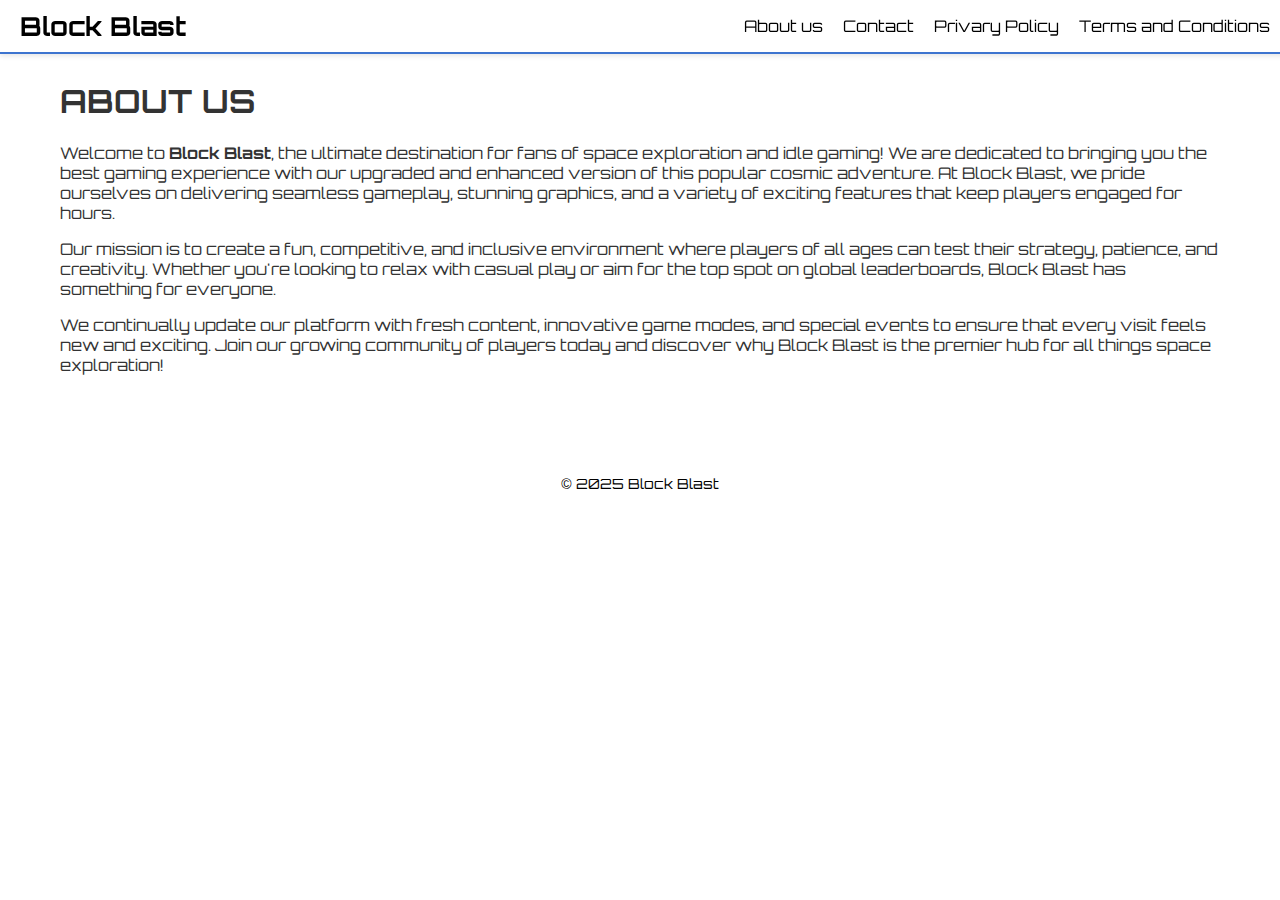
==== about.html @ 8b860dbf "Add files via upload" ====
<!DOCTYPE html>
<html lang="en">
<head>
    <meta charset="UTF-8">
    <meta name="viewport" content="width=device-width, initial-scale=1.0">
    <title>About Us - Block Blast</title>
    <link rel="stylesheet" href="https://cdnjs.cloudflare.com/ajax/libs/font-awesome/6.0.0-beta3/css/all.min.css">
    <link href="https://fonts.googleapis.com/css2?family=Orbitron:wght@400;700&display=swap" rel="stylesheet">
    <link rel="stylesheet" href="style.css">
    <link rel="stylesheet" href="layout.css">
</head>
<body class="about-page">
    <!-- Top Menu -->
    <nav class="top-menu">
        <div class="logo">
            <a href="/">Block Blast</a>
        </div>
        <div class="menu-links">
            <a href="/about.html">About us</a>
            <a href="/contact.html">Contact</a>
            <a href="/privacy.html">Privary Policy</a>
            <a href="/terms.html">Terms and Conditions</a>
        </div>
    </nav>

    <!-- About Us Content -->
    <div class="about-container">
        <h1>ABOUT US</h1>
        <p>
            Welcome to <strong>Block Blast</strong>, the ultimate destination for fans of space exploration and idle gaming! We are dedicated to bringing you the best gaming experience with our upgraded and enhanced version of this popular cosmic adventure. At Block Blast, we pride ourselves on delivering seamless gameplay, stunning graphics, and a variety of exciting features that keep players engaged for hours.
        </p>
        <p>
            Our mission is to create a fun, competitive, and inclusive environment where players of all ages can test their strategy, patience, and creativity. Whether you're looking to relax with casual play or aim for the top spot on global leaderboards, Block Blast has something for everyone.
        </p>
        <p>
            We continually update our platform with fresh content, innovative game modes, and special events to ensure that every visit feels new and exciting. Join our growing community of players today and discover why Block Blast is the premier hub for all things space exploration!
        </p>
    </div>

    <!-- Footer -->
    <footer class="footer">
        <p>© 2025 Block Blast</p>
    </footer>
</body>
</html>
---- style.css ----
:root {
    --primary-bg: #4469c0;
    --empty-cell: #1e2d50;
    --grid-bg: #2a3a60;
    --grid-border: #2a3a60;
    --yellow: #f6c80c;
    --purple: #9933d4;
    --blue: #45ccc0;
    --green: #7fc50b;
    --orange: #ee4605;
    --red: #ec339f;
    --text-color: #ffffff;
    --shadow-intensity: 0.2;
    --highlight-color: rgba(255, 255, 255, 0.15);
    --invalid-color: rgba(255, 0, 0, 0.2);
    --focus-outline: 2px solid white;
    --keyboard-highlight: 0 0 10px white;
    --a11y-contrast: #ffffff;
}


.game-container {
    width: 100%;
    display: flex;
    flex-direction: column;
    align-items: center;
    min-height: 100vh; 
    padding: 20px 0; 
    box-sizing: border-box;
    background: #3d74cf;
    position: relative;
    overflow: auto;
  }

  
.header {
    display: flex;
    justify-content: space-between;
    width: 100%;
    max-width: 550px;
    margin: 0 auto 10px auto;
    padding: 0;
}

.score {
    font-size: 32px;
    font-weight: bold;
    color: white;
    text-shadow: 0 1px 3px rgba(0, 0, 0, 0.15);
}

.high-score {
    display: flex;
    align-items: center;
}

.crown {
    color: gold;
    font-size: 32px;
    margin-right: 8px;
    filter: drop-shadow(0 1px 3px rgba(0, 0, 0, 0.2));
}


.grid-container {
    background-color: var(--grid-bg);
    border-radius: 12px;
    padding: 10px;
    margin: 20px auto;
    box-shadow: 0 5px 15px rgba(0, 0, 0, 0.2);
    width: 520px;
    box-sizing: border-box;
    display: block;
  }


.grid-container:focus {
    outline: var(--focus-outline);
    box-shadow: var(--keyboard-highlight);
}

.grid {
    display: grid;
    grid-template-columns: repeat(8, 1fr);
    grid-template-rows: repeat(8, 1fr);
    gap: 3px;
    width: 500px;
    height: 500px;
}

.cell {
    background-color: var(--empty-cell);
    border-radius: 3px;
    transition: background-color 0.15s ease-out;
    position: relative;
    overflow: hidden;
}

/* Improve cell accessibility */
.cell:focus {
    outline: var(--focus-outline);
    box-shadow: var(--keyboard-highlight);
    z-index: 2;
}


.yellow-highlight {
    background-color: rgba(255, 206, 85, 0.5) !important; /* 50% transparent yellow */
}

.purple-highlight {
    background-color: rgba(199, 120, 229, 0.5) !important; /* 50% transparent purple */
}

.blue-highlight {
    background-color: rgba(85, 136, 255, 0.5) !important; /* 50% transparent blue */
}

.green-highlight {
    background-color: rgba(76, 210, 106, 0.5) !important; /* 50% transparent green */
}

.red-highlight {
    background-color: rgba(255, 85, 85, 0.5) !important; /* 50% transparent red */
}

/* Keep the invalid highlight style */
.invalid {
    background-color: rgba(255, 0, 0, 0.2) !important;
    box-shadow: inset 0 0 5px rgba(255, 0, 0, 0.5);
}


.invalid {
    background-color: var(--invalid-color) !important;
    /* Add texture for colorblind users */
    background-image: linear-gradient(45deg, rgba(255, 0, 0, 0.3) 25%, transparent 25%, transparent 50%, rgba(255, 0, 0, 0.3) 50%, rgba(255, 0, 0, 0.3) 75%, transparent 75%, transparent);
    background-size: 8px 8px;
}

/* Modern 3D effect for cells - optimized for performance */
.yellow-cell, .purple-cell, .blue-cell, .green-cell, .orange-cell, .red-cell {
    position: relative;
    border-radius: 3px;
    overflow: hidden;
    will-change: transform, opacity;
}

/* Base styles for each colored block with soft 3D effect */
.yellow-cell {
    background-color: var(--yellow);
    box-shadow: inset 2px 2px 3px rgba(255, 255, 255, 0.4),
                inset -2px -2px 3px rgba(0, 0, 0, 0.1);
}

.purple-cell {
    background-color: var(--purple);
    box-shadow: inset 2px 2px 3px rgba(255, 255, 255, 0.4),
                inset -2px -2px 3px rgba(0, 0, 0, 0.1);
}

.blue-cell {
    background-color: var(--blue);
    box-shadow: inset 2px 2px 3px rgba(255, 255, 255, 0.4),
                inset -2px -2px 3px rgba(0, 0, 0, 0.1);
}

.green-cell {
    background-color: var(--green);
    box-shadow: inset 2px 2px 3px rgba(255, 255, 255, 0.4),
                inset -2px -2px 3px rgba(0, 0, 0, 0.1);
}

.orange-cell, .red-cell {
    background-color: var(--orange);
    box-shadow: inset 2px 2px 3px rgba(255, 255, 255, 0.4),
                inset -2px -2px 3px rgba(0, 0, 0, 0.1);
}

/* Improve blocks container positioning */
.blocks-container {
    display: flex;
    justify-content: space-between;
    align-items: center;
    width: 100%;
    max-width: 520px; 
    margin: 10px 15px;
    height: 100px;
    position: relative;
    gap: 10px;
  }
  
  

  .block {
    position: absolute; /* Keep this for dragging */
    cursor: grab;
  }

  .dragging {
    position: absolute;
    z-index: 1000;
    pointer-events: none;
  }

.block {
    display: inline-flex;
    position: relative;
    cursor: grab;
    margin: 0 15px;
    transform-origin: center bottom;
    transition: transform 0.2s ease, filter 0.2s ease;
    /* Use hardware acceleration */
    will-change: transform;
    backface-visibility: hidden;
}


/* Focus styles for keyboard navigation */
.block:focus {
    outline: var(--focus-outline);
    box-shadow: var(--keyboard-highlight);
    z-index: 100;
}

/* Improved selected state for keyboard navigation */
.block.keyboard-selected {
    transform: translate(-50%, -50%) scale(1.1) !important;
    box-shadow: var(--keyboard-highlight);
    z-index: 50;
    /* Add pattern for colorblind users */
    background-image: linear-gradient(45deg, rgba(255, 255, 255, 0.1) 25%, transparent 25%, transparent 50%, rgba(255, 255, 255, 0.1) 50%, rgba(255, 255, 255, 0.1) 75%, transparent 75%, transparent);
    background-size: 8px 8px;
}

.dragging {
    position: absolute;
    z-index: 1000;
    pointer-events: none;
    cursor: grabbing;
    /* Use hardware acceleration */
    will-change: transform;
}

/* Block cell styling with soft 3D effect */
.block-cell {
    border-radius: 3px;
    position: relative;
    overflow: hidden;
}

/* Game over screen improvements */
#game-over {
    position: fixed;
    top: 0;
    left: 0;
    width: 100%;
    height: 100%;
    background-color: rgba(15, 23, 42, 0.8);
    display: flex;
    flex-direction: column;
    justify-content: center;
    align-items: center;
    z-index: 2000;
    visibility: hidden;
    backdrop-filter: blur(3px);
}

.game-over-text {
    font-size: 36px;
    margin-bottom: 20px;
    font-weight: bold;
    color: white;
}

/* Enhanced accessibility for game over */
.final-score, .stats {
    font-size: 24px;
    margin-bottom: 20px;
    color: white;
    text-align: center;
}

.stats {
    font-size: 16px;
}

.restart-button {
    background-color: var(--blue);
    color: white;
    border: none;
    padding: 12px 24px;
    font-size: 18px;
    border-radius: 8px;
    cursor: pointer;
    transition: all 0.2s ease;
    box-shadow: inset 2px 2px 3px rgba(255, 255, 255, 0.3),
                inset -2px -2px 3px rgba(0, 0, 0, 0.1);
}

.restart-button:hover {
    background-color: var(--blue);
    filter: brightness(1.1);
    transform: translateY(-2px);
}

.restart-button:active {
    transform: translateY(1px);
}

/* Improved focus style for restart button */
.restart-button:focus {
    outline: var(--focus-outline);
    box-shadow: var(--keyboard-highlight);
}

/* Optimized animations */
@keyframes clear-animation {
    0% { transform: scale(1); opacity: 1; }
    50% { transform: scale(1.05); opacity: 0.7; }
    100% { transform: scale(0); opacity: 0; }
}

.clearing {
    animation: clear-animation 0.3s forwards;
}

@keyframes fade-in {
    0% { opacity: 0; transform: translateY(10px); }
    100% { opacity: 1; transform: translateY(0); }
}

.fade-in {
    opacity: 0;
    animation: fade-in 0.3s cubic-bezier(0.25, 0.1, 0.25, 1) forwards;
}

/* Loading screen improvements */
#loading-screen {
    position: fixed;
    top: 0;
    left: 0;
    width: 100%;
    height: 100%;
    background-color: var(--primary-bg);
    display: flex;
    flex-direction: column;
    justify-content: center;
    align-items: center;
    z-index: 3000;
    transition: opacity 0.5s;
}

.loading-text {
    font-size: 24px;
    margin-bottom: 20px;
    color: white;
}

.spinner {
    width: 40px;
    height: 40px;
    border: 4px solid rgba(255, 255, 255, 0.2);
    border-radius: 50%;
    border-top-color: white;
    animation: spin 1s linear infinite;
    /* Use hardware acceleration */
    will-change: transform;
}

@keyframes spin {
    to { transform: rotate(360deg); }
}



/* Improved shake animation with better performance */
@keyframes shake {
    10%, 90% { transform: translate3d(-1px, 0, 0); }
    20%, 80% { transform: translate3d(1px, 0, 0); }
    30%, 50%, 70% { transform: translate3d(-2px, 0, 0); }
    40%, 60% { transform: translate3d(2px, 0, 0); }
}


/* Optimized particle styles */
.particle {
    position: absolute;
    pointer-events: none;
    z-index: 2000;
    /* Use hardware acceleration */
    will-change: transform, opacity;
}

.particle-circle {
    border-radius: 50%;
}

.particle-square {
    border-radius: 2px;
}

.particle-triangle {
    clip-path: polygon(50% 0%, 0% 100%, 100% 100%);
}

.particle-star {
    clip-path: polygon(50% 0%, 61% 35%, 98% 35%, 68% 57%, 79% 91%, 50% 70%, 21% 91%, 32% 57%, 2% 35%, 39% 35%);
}

/* Score popup */
.score-popup {
    position: absolute;
    pointer-events: none;
    font-weight: bold;
    z-index: 1000;
    color: white;
    text-shadow: 0 1px 3px rgba(0, 0, 0, 0.2);
    /* Use hardware acceleration */
    will-change: transform, opacity;
}

/* Combo message */
.combo-message {
    position: absolute;
    transform: translate(-50%, -50%);
    font-size: 32px;
    font-weight: bold;
    color: #fff;
    text-shadow: 0 0 10px rgba(255, 255, 255, 0.7), 0 0 20px rgba(255, 255, 255, 0.5);
    z-index: 1500;
    pointer-events: none;
    /* Use hardware acceleration */
    will-change: transform, opacity;
}


/* High contrast mode for accessibility */
@media (prefers-contrast: more) {
    :root {
        --primary-bg: #000033;
        --empty-cell: #000000;
        --grid-bg: #000022;
        --yellow: #ffff00;
        --purple: #ff00ff;
        --blue: #0066ff;
        --green: #00ff00;
        --orange: #ff6600;
        --red: #ff0000;
        --text-color: #ffffff;
        --highlight-color: rgba(255, 255, 255, 0.3);
        --invalid-color: rgba(255, 0, 0, 0.4);
    }
}

/* Reduced motion preference */
@media (prefers-reduced-motion: reduce) {
    * {
        animation-duration: 0.001ms !important;
        animation-iteration-count: 1 !important;
        transition-duration: 0.001ms !important;
    }
    
    .shake, .clearing, .fade-in {
        animation: none !important;
    }
    
    .particle, .score-popup, .combo-message {
        display: none !important;
    }
}
---- layout.css ----
body, html {
    margin: 0;
    padding: 0;
    height: 100%;
    font-family: 'Orbitron', sans-serif;
    overflow: auto;
    color: #333;
    background: #ffffff;
    overflow: auto;
    
}


/* Top Menu Styles */
.top-menu {
    position: fixed;
    top: 0;
    left: 0;
    width: 100%;
    background: #ffffff;
    display: flex;
    justify-content: space-between;
    align-items: center;
    font-size: 20px;
    padding: 10px 20px;
    box-shadow: 0 2px 5px rgba(0, 0, 0, 0.1);
    z-index: 1000;
    border-bottom: 2px solid #3d74cf;
}

.top-menu .logo {
    font-size: 26px;
    font-weight: bold;
    font-family: 'Orbitron', sans-serif;
}

.top-menu .logo a {
    color: #000000;
    text-decoration: none;
}

.top-menu .menu-links {
    display: flex;
    gap: 20px;
    padding-right: 20px;
    margin-right: 10px;
}

.top-menu .menu-links a {
    color: #000000;
    text-decoration: none;
    font-size: 16px;
    font-family: 'Orbitron', sans-serif;
    transition: color 0.3s;
}

.top-menu .menu-links a:hover {
    color: #3d74cf;
}

.hamburger {
    display: none;
    font-size: 24px;
    cursor: pointer;
    color: #000000;
}

/* CSS cho phần mô tả game */
.game-info {
    max-width: 100%; 
    margin: 20px auto; 
    padding: 20px;
    background-color: #fff; 
}

.game-info h2 {
    color: #333; /* Màu đỏ cho tiêu đề chính, giống trong hình */
    font-size: 24px;
    margin-bottom: 10px;
    display: flex;
    align-items: center;
}

.game-info h3 {
    color: #333; /* Màu đỏ cho tiêu đề phụ */
    font-size: 20px;
    margin-top: 15px;
    margin-bottom: 10px;
    display: flex;
    align-items: center;
}

.game-info p {
    font-size: 16px;
    line-height: 1.5;
    margin: 10px 0;
    color: #333; /* Chữ đen */
}

.game-info ul {
    list-style: none;
    padding-left: 0;
    margin: 10px 0;
}

.game-info ul li {
    font-size: 16px;
    margin: 8px 0;
    display: flex;
    align-items: center;
    color: #333; /* Chữ đen */
}

.game-info ul li strong {
    color: #333; /* Màu đỏ cho từ khóa in đậm */
    margin-left: 5px;
}

.game-info a {
    color: #3498db; /* Màu xanh cho liên kết */
    text-decoration: none;
    font-weight: bold;
}

.game-info a:hover {
    text-decoration: underline;
}

.footer {
    text-align: center;
    padding: 10px;
    font-size: 14px;
    color: #000000; /* Chữ trắng để nổi trên nền xanh */
  
}

.about-container {
    padding:60px;
    justify-content: center;
   
}
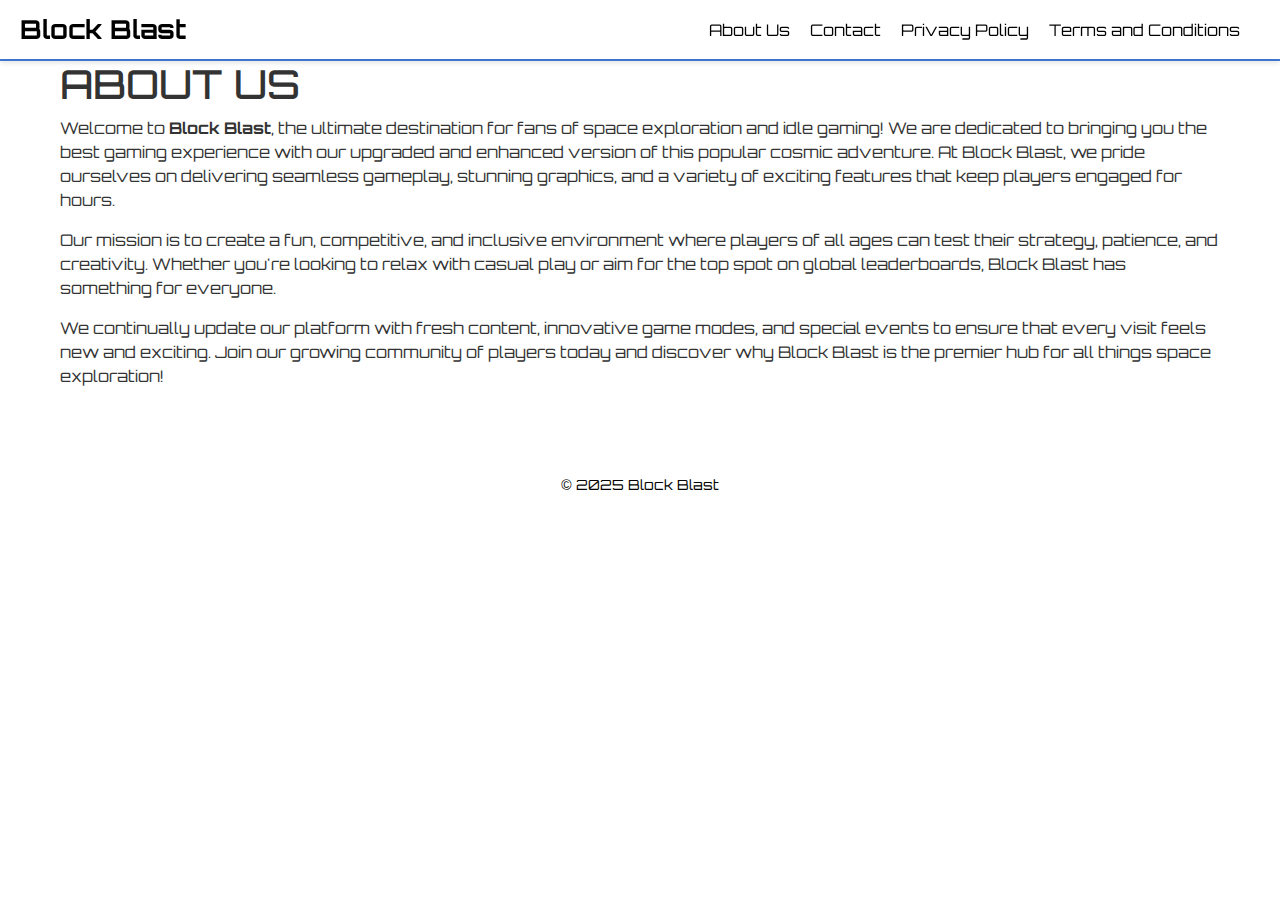
==== commit 689842ef: "Add files via upload" ====
--- a/about.html
+++ b/about.html
@@ -6,21 +6,34 @@
     <title>About Us - Block Blast</title>
     <link rel="stylesheet" href="https://cdnjs.cloudflare.com/ajax/libs/font-awesome/6.0.0-beta3/css/all.min.css">
     <link href="https://fonts.googleapis.com/css2?family=Orbitron:wght@400;700&display=swap" rel="stylesheet">
+    <link href="https://cdn.jsdelivr.net/npm/bootstrap@5.3.0-alpha1/dist/css/bootstrap.min.css" rel="stylesheet">
+    
     <link rel="stylesheet" href="style.css">
+    <link rel="stylesheet" href="hamburger.css">
     <link rel="stylesheet" href="layout.css">
+    <link rel="stylesheet" href="responsive.css">
+    <link rel="stylesheet" href="layout.css">
+    <link rel="stylesheet" href="responsive.css">
+
 </head>
-<body class="about-page">
+<body>
     <!-- Top Menu -->
     <nav class="top-menu">
         <div class="logo">
             <a href="/">Block Blast</a>
         </div>
-        <div class="menu-links">
-            <a href="/about.html">About us</a>
+
+        <div class="hamburger" id="hamburger">
+            <span>☰</span>
+        </div>
+
+        <div class="menu-links" id="menu-links">
+            <a href="/about.html">About Us</a>
             <a href="/contact.html">Contact</a>
-            <a href="/privacy.html">Privary Policy</a>
+            <a href="/privacy.html">Privacy Policy</a>
             <a href="/terms.html">Terms and Conditions</a>
         </div>
+    
     </nav>
 
     <!-- About Us Content -->
@@ -41,5 +54,31 @@
     <footer class="footer">
         <p>© 2025 Block Blast</p>
     </footer>
+
+    <script>
+        // Dropdown menu toggle script
+        document.addEventListener('DOMContentLoaded', () => {
+            const hamburger = document.querySelector('.hamburger');
+            const menuLinks = document.querySelector('.menu-links');
+
+            hamburger.addEventListener('click', () => {
+                menuLinks.classList.toggle('active');
+            });
+
+            // Close menu when clicking a link
+            menuLinks.querySelectorAll('a').forEach(link => {
+                link.addEventListener('click', () => {
+                    menuLinks.classList.remove('active');
+                });
+            });
+            
+            // Close menu when clicking outside
+            document.addEventListener('click', (event) => {
+                if (!event.target.closest('.top-menu')) {
+                    menuLinks.classList.remove('active');
+                }
+            });
+        });
+    </script>
 </body>
 </html>--- a/style.css
+++ b/style.css
@@ -18,61 +18,96 @@
     --a11y-contrast: #ffffff;
 }
 
-
-.game-container {
-    width: 100%;
-    display: flex;
-    flex-direction: column;
-    align-items: center;
-    min-height: 100vh; 
-    padding: 20px 0; 
-    box-sizing: border-box;
-    background: #3d74cf;
-    position: relative;
+/* Responsive CSS for Block Blast game */
+body, html {
+    margin: 0;
+    padding: 0;
+    height: 100%;
+    font-family: 'Orbitron', sans-serif;
+    overflow: auto !important;
+    color: #333;
+    background: #ffffff;
     overflow: auto;
-  }
-
-  
-.header {
-    display: flex;
-    justify-content: space-between;
-    width: 100%;
-    max-width: 550px;
-    margin: 0 auto 10px auto;
-    padding: 0;
-}
-
-.score {
-    font-size: 32px;
-    font-weight: bold;
-    color: white;
-    text-shadow: 0 1px 3px rgba(0, 0, 0, 0.15);
-}
-
-.high-score {
+    
+  }
+  
+  
+  /* CSS cho phần mô tả game */
+  .game-info {
+    max-width: 100%; 
+    margin: 20px auto; 
+    padding: 20px;
+    background-color: #fff; 
+  }
+  
+  .game-info h2 {
+    color: #333; /* Màu đỏ cho tiêu đề chính, giống trong hình */
+    font-size: 24px;
+    margin-bottom: 10px;
     display: flex;
     align-items: center;
-}
-
-.crown {
-    color: gold;
-    font-size: 32px;
-    margin-right: 8px;
-    filter: drop-shadow(0 1px 3px rgba(0, 0, 0, 0.2));
-}
-
-
-.grid-container {
-    background-color: var(--grid-bg);
-    border-radius: 12px;
+  }
+  
+  .game-info h3 {
+    color: #333; /* Màu đỏ cho tiêu đề phụ */
+    font-size: 20px;
+    margin-top: 15px;
+    margin-bottom: 10px;
+    display: flex;
+    align-items: center;
+  }
+  
+  .game-info p {
+    font-size: 16px;
+    line-height: 1.5;
+    margin: 10px 0;
+    color: #333; /* Chữ đen */
+  }
+  
+  .game-info ul {
+    list-style: none;
+    padding-left: 0;
+    margin: 10px 0;
+  }
+  
+  .game-info ul li {
+    font-size: 16px;
+    margin: 8px 0;
+    display: flex;
+    align-items: center;
+    color: #333; /* Chữ đen */
+  }
+  
+  .game-info ul li strong {
+    color: #333; /* Màu đỏ cho từ khóa in đậm */
+    margin-left: 5px;
+  }
+  
+  .game-info a {
+    color: #3498db; /* Màu xanh cho liên kết */
+    text-decoration: none;
+    font-weight: bold;
+  }
+  
+  .game-info a:hover {
+    text-decoration: underline;
+  }
+  
+  .footer {
+    text-align: center;
     padding: 10px;
-    margin: 20px auto;
-    box-shadow: 0 5px 15px rgba(0, 0, 0, 0.2);
-    width: 520px;
-    box-sizing: border-box;
-    display: block;
-  }
-
+    font-size: 14px;
+    color: #000000; /* Chữ trắng để nổi trên nền xanh */
+  
+  }
+  
+  .about-container {
+    padding:60px;
+    justify-content: center;
+   
+  }
+  
+ 
 
 .grid-container:focus {
     outline: var(--focus-outline);
@@ -177,25 +212,6 @@
                 inset -2px -2px 3px rgba(0, 0, 0, 0.1);
 }
 
-/* Improve blocks container positioning */
-.blocks-container {
-    display: flex;
-    justify-content: space-between;
-    align-items: center;
-    width: 100%;
-    max-width: 520px; 
-    margin: 10px 15px;
-    height: 100px;
-    position: relative;
-    gap: 10px;
-  }
-  
-  
-
-  .block {
-    position: absolute; /* Keep this for dragging */
-    cursor: grab;
-  }
 
   .dragging {
     position: absolute;
@@ -203,17 +219,17 @@
     pointer-events: none;
   }
 
-.block {
+  .block {
     display: inline-flex;
     position: relative;
     cursor: grab;
-    margin: 0 15px;
-    transform-origin: center bottom;
+    margin: 5px 0;
     transition: transform 0.2s ease, filter 0.2s ease;
-    /* Use hardware acceleration */
     will-change: transform;
     backface-visibility: hidden;
-}
+    padding: 10px;
+    border-radius: 2px;
+  }
 
 
 /* Focus styles for keyboard navigation */
@@ -247,6 +263,7 @@
     border-radius: 3px;
     position: relative;
     overflow: hidden;
+    
 }
 
 /* Game over screen improvements */
--- a/hamburger.css
+++ b/hamburger.css
@@ -0,0 +1,91 @@
+/* Full-Width Dropdown Mobile Menu Styles */
+.top-menu {
+  position: fixed;
+  top: 0;
+  left: 0;
+  width: 100%;
+  background: #ffffff;
+  display: flex;
+  justify-content: space-between;
+  align-items: center;
+  font-size: 20px;
+  padding: 10px 20px;
+  box-shadow: 0 2px 5px rgba(0, 0, 0, 0.1);
+  z-index: 1000;
+  border-bottom: 2px solid #3d74cf;
+}
+
+.top-menu .logo {
+  font-size: 26px;
+  font-weight: bold;
+}
+
+.top-menu .logo a {
+  color: #000000;
+  text-decoration: none;
+}
+
+.top-menu .menu-links {
+  display: flex;
+  gap: 20px;
+  padding-right: 20px;
+}
+
+.top-menu .menu-links a {
+  color: #000000;
+  text-decoration: none;
+  font-size: 16px;
+  transition: color 0.3s;
+}
+
+.top-menu .menu-links a:hover {
+  color: #3d74cf;
+}
+
+.hamburger {
+  display: none;
+  font-size: 24px;
+  cursor: pointer;
+  color: #000000;
+}
+
+/* Mobile styles */
+@media screen and (max-width: 768px) {
+  .top-menu .menu-links {
+    position: absolute;
+    top: 100%; /* Position right below the header */
+    left: 0;
+    right: 0;
+    width: 100%; /* Full width of the screen */
+    height: auto;
+    background: white;
+    flex-direction: column;
+    gap: 0;
+    transition: opacity 0.3s ease, visibility 0.3s ease;
+    box-shadow: 0 5px 10px rgba(0, 0, 0, 0.1);
+    opacity: 0;
+    visibility: hidden;
+    padding: 0;
+  }
+  
+  .top-menu .menu-links.active {
+    opacity: 1;
+    visibility: visible;
+  }
+  
+  .top-menu .menu-links a {
+    padding: 15px 20px;
+    display: block;
+    border-bottom: 1px solid #eee;
+    width: 100%;
+    box-sizing: border-box;
+    text-align: left;
+  }
+  
+  .hamburger {
+    display: block;
+
+  }
+
+}
+
--- a/layout.css
+++ b/layout.css
@@ -1,142 +1,103 @@
-body, html {
+/* Game container */
+.game-container {
+    background: #3d74cf;
+    min-height: 100vh;
+    padding-top: 80px;
+    position: relative;
+    overflow: visible;
+  }
+  
+  /* This ensures both containers align at the same level */
+  .game-row {
+    align-items: flex-start !important;
+    display: flex;
+    justify-content: center;
+  }
+  
+  /* Both containers need same sizing approach */
+  .grid-container, .blocks-container {
+    margin-top: 0 !important;
+  }
+  
+  /* Grid container */
+  .grid-container {
+    padding: 10px;
+    background-color: var(--grid-bg);
+    border-radius: 12px;
+    box-shadow: 0 5px 15px rgba(0, 0, 0, 0.2);
+    width: 520px;
+    max-width: 100%;
+    box-sizing: border-box;
+    position: relative;
+    display: block;
+  }
+  
+  /* Blocks container - Ensure it has the same top position */
+  .blocks-container {
+    display: flex;
+    flex-direction: column;
+    justify-content: space-around; /* Changed from space-evenly for better spacing */
+    align-items: center;
+    height: 520px; /* Match grid container height */
+    width: 150px;
+    background: var(--grid-bg);
+    gap: 0; /* Remove gap to rely entirely on space-around */
+    border-radius: 12px;
+    padding: 15px;
+    position: relative;
+    box-sizing: border-box;
+  }
+  
+  /* Ensure no margin at top of blocks in container */
+  .blocks-container .block:first-child {
+    margin-top: 0;
+  }
+  
+  /* Ensure no margin at bottom of blocks in container */
+  .blocks-container .block:last-child {
+    margin-bottom: 0;
+  }
+  
+
+  .block {
     margin: 0;
-    padding: 0;
-    height: 100%;
-    font-family: 'Orbitron', sans-serif;
-    overflow: auto;
-    color: #333;
-    background: #ffffff;
-    overflow: auto;
-    
-}
+    padding: 5px;
+  }
+  
 
-
-/* Top Menu Styles */
-.top-menu {
-    position: fixed;
-    top: 0;
-    left: 0;
-    width: 100%;
-    background: #ffffff;
+  .scores-container {
+    width: 650px; /* Match the width of your grid container */
+    max-width: 100%;
     display: flex;
     justify-content: space-between;
     align-items: center;
-    font-size: 20px;
-    padding: 10px 20px;
-    box-shadow: 0 2px 5px rgba(0, 0, 0, 0.1);
-    z-index: 1000;
-    border-bottom: 2px solid #3d74cf;
-}
+    padding-top:30px;
 
-.top-menu .logo {
-    font-size: 26px;
-    font-weight: bold;
-    font-family: 'Orbitron', sans-serif;
-}
-
-.top-menu .logo a {
-    color: #000000;
-    text-decoration: none;
-}
-
-.top-menu .menu-links {
-    display: flex;
-    gap: 20px;
-    padding-right: 20px;
-    margin-right: 10px;
-}
-
-.top-menu .menu-links a {
-    color: #000000;
-    text-decoration: none;
-    font-size: 16px;
-    font-family: 'Orbitron', sans-serif;
-    transition: color 0.3s;
-}
-
-.top-menu .menu-links a:hover {
-    color: #3d74cf;
-}
-
-.hamburger {
-    display: none;
-    font-size: 24px;
-    cursor: pointer;
-    color: #000000;
-}
-
-/* CSS cho phần mô tả game */
-.game-info {
-    max-width: 100%; 
-    margin: 20px auto; 
-    padding: 20px;
-    background-color: #fff; 
-}
-
-.game-info h2 {
-    color: #333; /* Màu đỏ cho tiêu đề chính, giống trong hình */
-    font-size: 24px;
-    margin-bottom: 10px;
+  }
+  
+  /* High score with crown */
+  .high-score {
     display: flex;
     align-items: center;
-}
+    color: white;
+    font-size: 28px;
+    font-weight: bold;
+  }
+  
+  /* Crown icon */
+  .crown {
+    color: gold;
+    font-size: 32px;
+    margin-right: 8px;
+    filter: drop-shadow(0 1px 3px rgba(0, 0, 0, 0.2));
+  }
+  
+  /* Score display */
+  .score {
+    color: white;
+    font-size: 28px;
+    font-weight: bold;
+  }
 
-.game-info h3 {
-    color: #333; /* Màu đỏ cho tiêu đề phụ */
-    font-size: 20px;
-    margin-top: 15px;
-    margin-bottom: 10px;
-    display: flex;
-    align-items: center;
-}
-
-.game-info p {
-    font-size: 16px;
-    line-height: 1.5;
-    margin: 10px 0;
-    color: #333; /* Chữ đen */
-}
-
-.game-info ul {
-    list-style: none;
-    padding-left: 0;
-    margin: 10px 0;
-}
-
-.game-info ul li {
-    font-size: 16px;
-    margin: 8px 0;
-    display: flex;
-    align-items: center;
-    color: #333; /* Chữ đen */
-}
-
-.game-info ul li strong {
-    color: #333; /* Màu đỏ cho từ khóa in đậm */
-    margin-left: 5px;
-}
-
-.game-info a {
-    color: #3498db; /* Màu xanh cho liên kết */
-    text-decoration: none;
-    font-weight: bold;
-}
-
-.game-info a:hover {
-    text-decoration: underline;
-}
-
-.footer {
-    text-align: center;
-    padding: 10px;
-    font-size: 14px;
-    color: #000000; /* Chữ trắng để nổi trên nền xanh */
-  
-}
-
-.about-container {
-    padding:60px;
-    justify-content: center;
-   
-}
-
+ 
+ --- a/responsive.css
+++ b/responsive.css
@@ -0,0 +1,314 @@
+/* Mobile styles */
+@media screen and (max-width: 768px) {
+    .game-container {
+      padding: 10px 0;
+    }
+    
+    .grid-container {
+      width: 95vw;
+      max-width: 500px;
+      padding: 8px;
+     
+    }
+    
+    .grid {
+      width: calc(95vw - 16px);
+      max-width: 484px;
+      height: calc(95vw - 16px);
+      max-height: 484px;
+      gap: 2px;
+    }
+    
+    .scores-container {
+      width: 100%;
+      margin-top:80px;
+    }
+    
+    .blocks-container {
+      width: 95vw;
+      max-width: 500px;
+      height: auto;
+      flex-direction: row;
+      
+    }
+    
+    .score, .crown {
+      font-size: 28px;
+    }
+  }
+  
+  
+  @media (max-width: 912px)  {
+    .game-container {
+      padding: 10px 0;
+    }
+    
+    .grid-container {
+      width: 95vw;
+      max-width: 500px;
+      padding: 8px;
+    }
+    
+    .grid {
+      width: calc(95vw - 16px);
+      max-width: 484px;
+      height: calc(95vw - 16px);
+      max-height: 484px;
+      gap: 2px;
+    }
+    
+    .scores-container {
+      width: 100%;
+      margin-top:80px;
+    }
+    
+    .blocks-container {
+      width: 95vw;
+      max-width: 500px;
+      height: auto;
+      flex-direction: row;
+      
+    }
+  }
+  
+  
+  
+  @media (max-width: 820px)  {
+    .game-container {
+      padding: 10px 0;
+    }
+    
+    .grid-container {
+      width: 95vw;
+      max-width: 500px;
+      padding: 8px;
+    }
+    
+    .grid {
+      width: calc(95vw - 16px);
+      max-width: 484px;
+      height: calc(95vw - 16px);
+      max-height: 484px;
+      gap: 2px;
+    }
+    
+    .scores-container {
+      width: 100%;
+      margin-top:60px;
+      
+    }
+    
+    .blocks-container {
+      width: 95vw;
+      max-width: 500px;
+      height: auto;
+      flex-direction: row;
+      
+    }
+    
+    .score, .crown {
+      font-size: 28px;
+    }
+  }
+  
+  @media (max-width: 600px) {
+    .game-container {
+      padding: 5px 0;
+    }
+    
+    .grid-container {
+      width: 92vw;
+      padding: 6px;
+    }
+    
+    .grid {
+      width: calc(92vw - 12px);
+      height: calc(92vw - 12px);
+      gap: 2px;
+    }
+    
+    .blocks-container {
+      width: 92vw;
+      height: 70px;
+      gap: 5px;
+      flex-direction: row
+    }
+    
+    .block-cell {
+      border-radius: 2px;
+    }
+    
+    .score, .crown {
+      font-size: 24px;
+    }
+    
+    .game-over-text {
+      font-size: 28px;
+    }
+    
+    .final-score {
+      font-size: 22px;
+    }
+    
+    .stats {
+      font-size: 14px;
+    }
+    
+    .restart-button {
+      padding: 10px 20px;
+      font-size: 16px;
+    }
+    
+  }
+  
+  
+  @media (max-width: 480px) {
+    .grid-container {
+      width: 90vw;
+      padding: 5px;
+    }
+    
+    .grid {
+      width: calc(90vw - 10px);
+      height: calc(90vw - 10px);
+      gap: 1px;
+    }
+    
+    .blocks-container {
+      width: 90vw;
+      height: 60px;
+      gap: 4px;
+      flex-direction: row
+    }
+    
+    .score, .crown {
+      font-size: 20px;
+    }
+    
+    .game-over-text {
+      font-size: 24px;
+    }
+    
+    .final-score {
+      font-size: 18px;
+    }
+  
+    
+    /* Game info section for mobile */
+    .game-info {
+      padding: 15px;
+    }
+    
+    .game-info h2 {
+      font-size: 20px;
+    }
+    
+    .game-info h3 {
+      font-size: 18px;
+    }
+    
+    .game-info p, .game-info li {
+      font-size: 14px;
+    }
+  }
+  
+  
+  @media (max-width: 320px) {
+    .grid-container {
+      width: 95vw;
+      padding: 4px;
+    }
+    
+    .grid {
+      width: calc(95vw - 8px);
+      height: calc(95vw - 8px);
+      gap: 1px;
+    }
+    
+    .blocks-container {
+      width: 95vw;
+      height: 50px;
+      flex-direction: row
+    }
+    
+    .score, .crown {
+      font-size: 18px;
+    }
+    
+    .game-over-text {
+      font-size: 22px;
+    }
+    
+    .final-score {
+      font-size: 16px;
+    }
+    
+    .stats {
+      font-size: 12px;
+    }
+    
+    .restart-button {
+      padding: 8px 16px;
+      font-size: 14px;
+    }
+  }
+  
+  @media (max-height: 500px) and (orientation: landscape) {
+    .game-container {
+      flex-direction: row;
+      align-items: center;
+      justify-content: center;
+      gap: 10px;
+      padding: 5px;
+    }
+    
+    .scores-container {
+      padding-top: 100px;
+      flex-direction: row;
+      width: 500px;
+      height: auto;
+      margin-top:80px;
+    }
+    
+    .grid-container {
+      width: 80vh;
+      max-width: 450px;
+      height: 80vh;
+      max-height: 450px;
+    }
+    
+    .grid {
+      width: calc(80vh - 20px);
+      max-width: 430px;
+      height: calc(80vh - 20px);
+      max-height: 430px;
+    }
+    
+    .blocks-container {
+      flex-direction: column;
+      height: 80vh;
+      max-height: 450px;
+      width: auto;
+      margin: 0;
+      
+    }
+    
+    .block {
+      margin: 5px 0;
+    }
+    
+    /* Game over screen adjustments for landscape */
+    #game-over {
+      padding: 10px;
+    }
+    
+    .game-over-text {
+      font-size: 20px;
+      margin-bottom: 10px;
+    }
+    
+    .final-score {
+      font-size: 18px;
+      margin-bottom: 10px;
+    }
+  }--- a/layout.css
+++ b/layout.css
@@ -1,142 +1,103 @@
-body, html {
+/* Game container */
+.game-container {
+    background: #3d74cf;
+    min-height: 100vh;
+    padding-top: 80px;
+    position: relative;
+    overflow: visible;
+  }
+  
+  /* This ensures both containers align at the same level */
+  .game-row {
+    align-items: flex-start !important;
+    display: flex;
+    justify-content: center;
+  }
+  
+  /* Both containers need same sizing approach */
+  .grid-container, .blocks-container {
+    margin-top: 0 !important;
+  }
+  
+  /* Grid container */
+  .grid-container {
+    padding: 10px;
+    background-color: var(--grid-bg);
+    border-radius: 12px;
+    box-shadow: 0 5px 15px rgba(0, 0, 0, 0.2);
+    width: 520px;
+    max-width: 100%;
+    box-sizing: border-box;
+    position: relative;
+    display: block;
+  }
+  
+  /* Blocks container - Ensure it has the same top position */
+  .blocks-container {
+    display: flex;
+    flex-direction: column;
+    justify-content: space-around; /* Changed from space-evenly for better spacing */
+    align-items: center;
+    height: 520px; /* Match grid container height */
+    width: 150px;
+    background: var(--grid-bg);
+    gap: 0; /* Remove gap to rely entirely on space-around */
+    border-radius: 12px;
+    padding: 15px;
+    position: relative;
+    box-sizing: border-box;
+  }
+  
+  /* Ensure no margin at top of blocks in container */
+  .blocks-container .block:first-child {
+    margin-top: 0;
+  }
+  
+  /* Ensure no margin at bottom of blocks in container */
+  .blocks-container .block:last-child {
+    margin-bottom: 0;
+  }
+  
+
+  .block {
     margin: 0;
-    padding: 0;
-    height: 100%;
-    font-family: 'Orbitron', sans-serif;
-    overflow: auto;
-    color: #333;
-    background: #ffffff;
-    overflow: auto;
-    
-}
+    padding: 5px;
+  }
+  
 
-
-/* Top Menu Styles */
-.top-menu {
-    position: fixed;
-    top: 0;
-    left: 0;
-    width: 100%;
-    background: #ffffff;
+  .scores-container {
+    width: 650px; /* Match the width of your grid container */
+    max-width: 100%;
     display: flex;
     justify-content: space-between;
     align-items: center;
-    font-size: 20px;
-    padding: 10px 20px;
-    box-shadow: 0 2px 5px rgba(0, 0, 0, 0.1);
-    z-index: 1000;
-    border-bottom: 2px solid #3d74cf;
-}
+    padding-top:30px;
 
-.top-menu .logo {
-    font-size: 26px;
-    font-weight: bold;
-    font-family: 'Orbitron', sans-serif;
-}
-
-.top-menu .logo a {
-    color: #000000;
-    text-decoration: none;
-}
-
-.top-menu .menu-links {
-    display: flex;
-    gap: 20px;
-    padding-right: 20px;
-    margin-right: 10px;
-}
-
-.top-menu .menu-links a {
-    color: #000000;
-    text-decoration: none;
-    font-size: 16px;
-    font-family: 'Orbitron', sans-serif;
-    transition: color 0.3s;
-}
-
-.top-menu .menu-links a:hover {
-    color: #3d74cf;
-}
-
-.hamburger {
-    display: none;
-    font-size: 24px;
-    cursor: pointer;
-    color: #000000;
-}
-
-/* CSS cho phần mô tả game */
-.game-info {
-    max-width: 100%; 
-    margin: 20px auto; 
-    padding: 20px;
-    background-color: #fff; 
-}
-
-.game-info h2 {
-    color: #333; /* Màu đỏ cho tiêu đề chính, giống trong hình */
-    font-size: 24px;
-    margin-bottom: 10px;
+  }
+  
+  /* High score with crown */
+  .high-score {
     display: flex;
     align-items: center;
-}
+    color: white;
+    font-size: 28px;
+    font-weight: bold;
+  }
+  
+  /* Crown icon */
+  .crown {
+    color: gold;
+    font-size: 32px;
+    margin-right: 8px;
+    filter: drop-shadow(0 1px 3px rgba(0, 0, 0, 0.2));
+  }
+  
+  /* Score display */
+  .score {
+    color: white;
+    font-size: 28px;
+    font-weight: bold;
+  }
 
-.game-info h3 {
-    color: #333; /* Màu đỏ cho tiêu đề phụ */
-    font-size: 20px;
-    margin-top: 15px;
-    margin-bottom: 10px;
-    display: flex;
-    align-items: center;
-}
-
-.game-info p {
-    font-size: 16px;
-    line-height: 1.5;
-    margin: 10px 0;
-    color: #333; /* Chữ đen */
-}
-
-.game-info ul {
-    list-style: none;
-    padding-left: 0;
-    margin: 10px 0;
-}
-
-.game-info ul li {
-    font-size: 16px;
-    margin: 8px 0;
-    display: flex;
-    align-items: center;
-    color: #333; /* Chữ đen */
-}
-
-.game-info ul li strong {
-    color: #333; /* Màu đỏ cho từ khóa in đậm */
-    margin-left: 5px;
-}
-
-.game-info a {
-    color: #3498db; /* Màu xanh cho liên kết */
-    text-decoration: none;
-    font-weight: bold;
-}
-
-.game-info a:hover {
-    text-decoration: underline;
-}
-
-.footer {
-    text-align: center;
-    padding: 10px;
-    font-size: 14px;
-    color: #000000; /* Chữ trắng để nổi trên nền xanh */
-  
-}
-
-.about-container {
-    padding:60px;
-    justify-content: center;
-   
-}
-
+ 
+ --- a/responsive.css
+++ b/responsive.css
@@ -0,0 +1,314 @@
+/* Mobile styles */
+@media screen and (max-width: 768px) {
+    .game-container {
+      padding: 10px 0;
+    }
+    
+    .grid-container {
+      width: 95vw;
+      max-width: 500px;
+      padding: 8px;
+     
+    }
+    
+    .grid {
+      width: calc(95vw - 16px);
+      max-width: 484px;
+      height: calc(95vw - 16px);
+      max-height: 484px;
+      gap: 2px;
+    }
+    
+    .scores-container {
+      width: 100%;
+      margin-top:80px;
+    }
+    
+    .blocks-container {
+      width: 95vw;
+      max-width: 500px;
+      height: auto;
+      flex-direction: row;
+      
+    }
+    
+    .score, .crown {
+      font-size: 28px;
+    }
+  }
+  
+  
+  @media (max-width: 912px)  {
+    .game-container {
+      padding: 10px 0;
+    }
+    
+    .grid-container {
+      width: 95vw;
+      max-width: 500px;
+      padding: 8px;
+    }
+    
+    .grid {
+      width: calc(95vw - 16px);
+      max-width: 484px;
+      height: calc(95vw - 16px);
+      max-height: 484px;
+      gap: 2px;
+    }
+    
+    .scores-container {
+      width: 100%;
+      margin-top:80px;
+    }
+    
+    .blocks-container {
+      width: 95vw;
+      max-width: 500px;
+      height: auto;
+      flex-direction: row;
+      
+    }
+  }
+  
+  
+  
+  @media (max-width: 820px)  {
+    .game-container {
+      padding: 10px 0;
+    }
+    
+    .grid-container {
+      width: 95vw;
+      max-width: 500px;
+      padding: 8px;
+    }
+    
+    .grid {
+      width: calc(95vw - 16px);
+      max-width: 484px;
+      height: calc(95vw - 16px);
+      max-height: 484px;
+      gap: 2px;
+    }
+    
+    .scores-container {
+      width: 100%;
+      margin-top:60px;
+      
+    }
+    
+    .blocks-container {
+      width: 95vw;
+      max-width: 500px;
+      height: auto;
+      flex-direction: row;
+      
+    }
+    
+    .score, .crown {
+      font-size: 28px;
+    }
+  }
+  
+  @media (max-width: 600px) {
+    .game-container {
+      padding: 5px 0;
+    }
+    
+    .grid-container {
+      width: 92vw;
+      padding: 6px;
+    }
+    
+    .grid {
+      width: calc(92vw - 12px);
+      height: calc(92vw - 12px);
+      gap: 2px;
+    }
+    
+    .blocks-container {
+      width: 92vw;
+      height: 70px;
+      gap: 5px;
+      flex-direction: row
+    }
+    
+    .block-cell {
+      border-radius: 2px;
+    }
+    
+    .score, .crown {
+      font-size: 24px;
+    }
+    
+    .game-over-text {
+      font-size: 28px;
+    }
+    
+    .final-score {
+      font-size: 22px;
+    }
+    
+    .stats {
+      font-size: 14px;
+    }
+    
+    .restart-button {
+      padding: 10px 20px;
+      font-size: 16px;
+    }
+    
+  }
+  
+  
+  @media (max-width: 480px) {
+    .grid-container {
+      width: 90vw;
+      padding: 5px;
+    }
+    
+    .grid {
+      width: calc(90vw - 10px);
+      height: calc(90vw - 10px);
+      gap: 1px;
+    }
+    
+    .blocks-container {
+      width: 90vw;
+      height: 60px;
+      gap: 4px;
+      flex-direction: row
+    }
+    
+    .score, .crown {
+      font-size: 20px;
+    }
+    
+    .game-over-text {
+      font-size: 24px;
+    }
+    
+    .final-score {
+      font-size: 18px;
+    }
+  
+    
+    /* Game info section for mobile */
+    .game-info {
+      padding: 15px;
+    }
+    
+    .game-info h2 {
+      font-size: 20px;
+    }
+    
+    .game-info h3 {
+      font-size: 18px;
+    }
+    
+    .game-info p, .game-info li {
+      font-size: 14px;
+    }
+  }
+  
+  
+  @media (max-width: 320px) {
+    .grid-container {
+      width: 95vw;
+      padding: 4px;
+    }
+    
+    .grid {
+      width: calc(95vw - 8px);
+      height: calc(95vw - 8px);
+      gap: 1px;
+    }
+    
+    .blocks-container {
+      width: 95vw;
+      height: 50px;
+      flex-direction: row
+    }
+    
+    .score, .crown {
+      font-size: 18px;
+    }
+    
+    .game-over-text {
+      font-size: 22px;
+    }
+    
+    .final-score {
+      font-size: 16px;
+    }
+    
+    .stats {
+      font-size: 12px;
+    }
+    
+    .restart-button {
+      padding: 8px 16px;
+      font-size: 14px;
+    }
+  }
+  
+  @media (max-height: 500px) and (orientation: landscape) {
+    .game-container {
+      flex-direction: row;
+      align-items: center;
+      justify-content: center;
+      gap: 10px;
+      padding: 5px;
+    }
+    
+    .scores-container {
+      padding-top: 100px;
+      flex-direction: row;
+      width: 500px;
+      height: auto;
+      margin-top:80px;
+    }
+    
+    .grid-container {
+      width: 80vh;
+      max-width: 450px;
+      height: 80vh;
+      max-height: 450px;
+    }
+    
+    .grid {
+      width: calc(80vh - 20px);
+      max-width: 430px;
+      height: calc(80vh - 20px);
+      max-height: 430px;
+    }
+    
+    .blocks-container {
+      flex-direction: column;
+      height: 80vh;
+      max-height: 450px;
+      width: auto;
+      margin: 0;
+      
+    }
+    
+    .block {
+      margin: 5px 0;
+    }
+    
+    /* Game over screen adjustments for landscape */
+    #game-over {
+      padding: 10px;
+    }
+    
+    .game-over-text {
+      font-size: 20px;
+      margin-bottom: 10px;
+    }
+    
+    .final-score {
+      font-size: 18px;
+      margin-bottom: 10px;
+    }
+  }